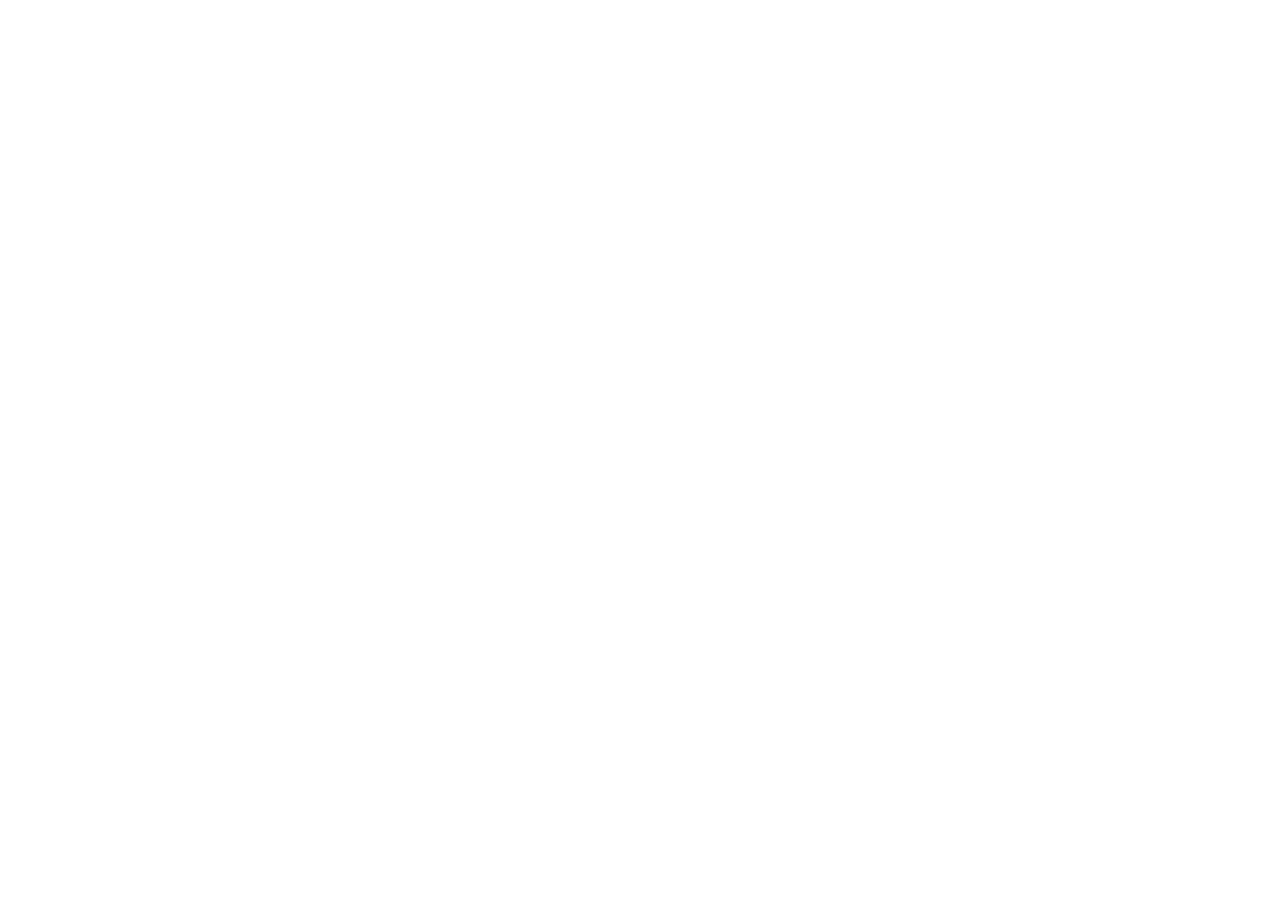
==== advanced-javascript.html @ d01d8a1c "Add files via upload" ====
<!DOCTYPE html>
<html lang="en">
<head>
    <meta charset="UTF-8">
    <meta http-equiv="X-UA-Compatible" content="IE=edge">
    <meta name="viewport" content="width=device-width, initial-scale=1.0">
    <title>Document</title>
</head>
<body>
    <p id="id1"></p>
    <p id="id2"></p>
    <h3 id="timer"></h3>
</body>
<script src="advanced-javascript.js"></script>
</html>
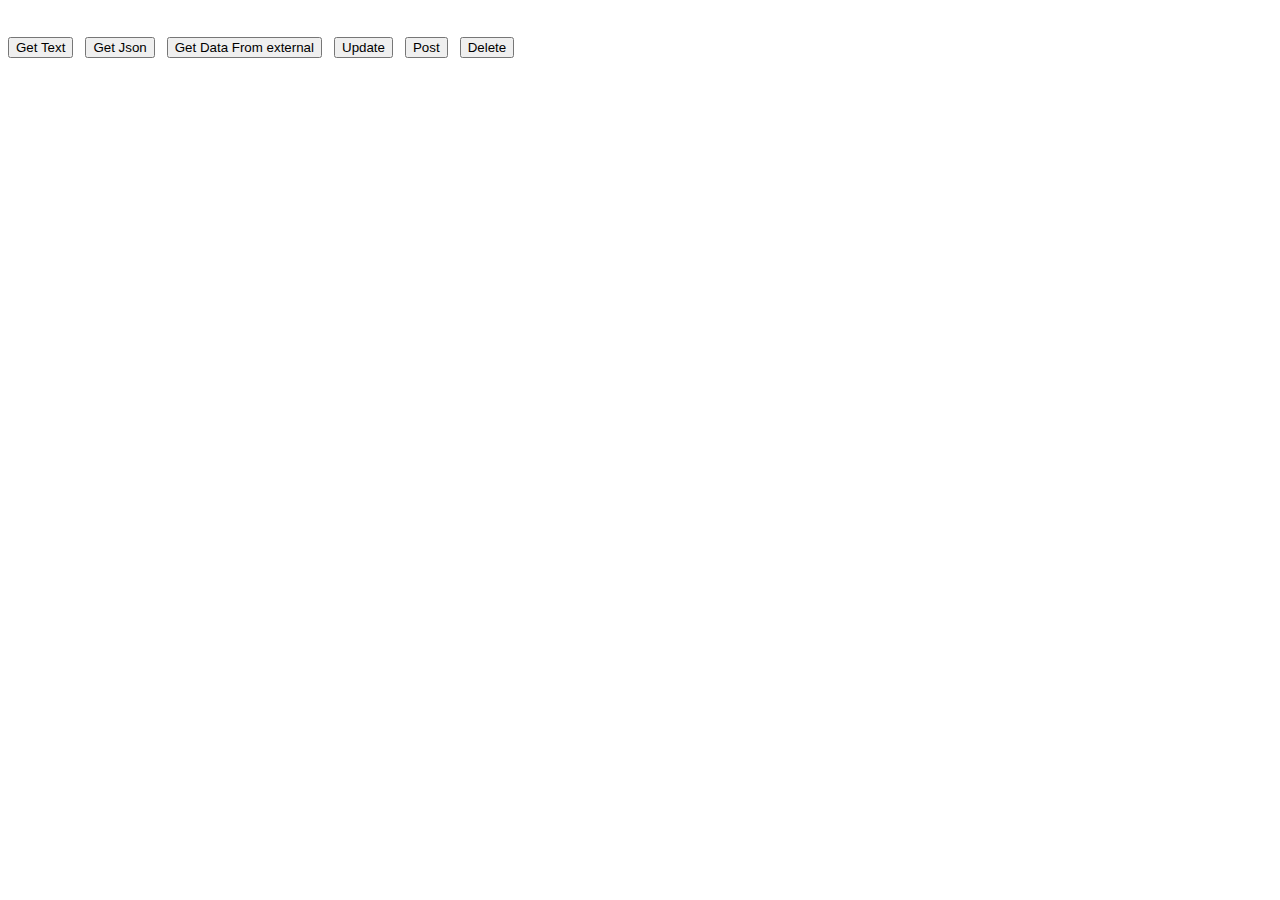
==== commit 74465ee4: "Add files via upload" ====
--- a/advanced-javascript.html
+++ b/advanced-javascript.html
@@ -9,7 +9,15 @@
 <body>
     <p id="id1"></p>
     <p id="id2"></p>
-    <h3 id="timer"></h3>
+    <h3 id="timer"></h3> <br/>
+    <button id="text">Get Text</button> &nbsp; 
+    <button id="json">Get Json</button>  &nbsp; 
+    <button id="extapi">Get Data From external</button>  &nbsp; 
+    <button id="updateAPI">Update</button>  &nbsp; 
+    <button id="postAPI">Post</button>  &nbsp; 
+    <button id="deleteAPI">Delete</button>  &nbsp; 
+    <p id="output"></p>
+    <ul id="ul-list"></ul>
 </body>
 <script src="advanced-javascript.js"></script>
 </html>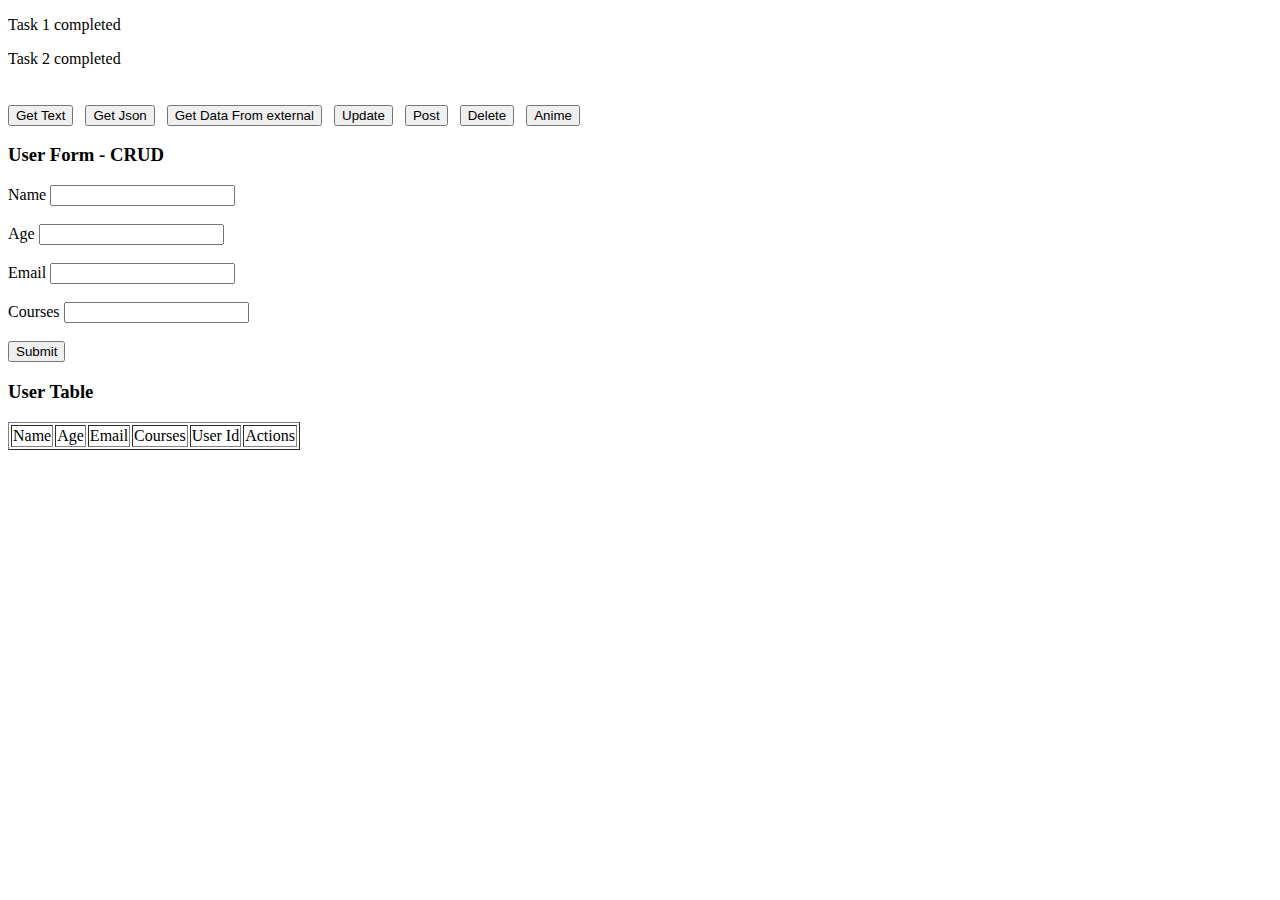
==== commit c37eb231: "Add files via upload" ====
--- a/advanced-javascript.html
+++ b/advanced-javascript.html
@@ -16,8 +16,49 @@
     <button id="updateAPI">Update</button>  &nbsp; 
     <button id="postAPI">Post</button>  &nbsp; 
     <button id="deleteAPI">Delete</button>  &nbsp; 
+    <button id="getAnime">Anime</button>  &nbsp; 
     <p id="output"></p>
-    <ul id="ul-list"></ul>
+    <h3>User Form - CRUD</h3>
+    <form id="userForm" >
+        <input type="text" id="id" style="display: none;"/>
+        <div>
+            <label>Name</label>
+            <input type="text" id="name" />
+            <span></span>
+        </div> <br/>
+        <div>
+            <label>Age</label>
+            <input type="text" id="age" />
+            <span></span>
+        </div> <br/>
+        <div>
+            <label>Email</label>
+            <input type="email" id="email" />
+            <span></span>
+        </div> <br/>
+        <div>
+            <label>Courses</label>
+            <input type="text" id="courses" />
+            <span></span>
+        </div> <br/>
+        <button type="submit" >Submit</button>
+    </form>
+    <h3>User Table</h3>
+    <table border="1" id="userTable">
+        <thead>
+            <tr>
+                <td>Name</td>
+                <td>Age</td>
+                <td>Email</td>
+                <td>Courses</td>
+                <td>User Id</td>
+                <td>Actions</td>
+            </tr>
+        </thead>
+        <tbody class="tablebody">
+            
+        </tbody>
+    </table>
 </body>
 <script src="advanced-javascript.js"></script>
-</html>+</html>
